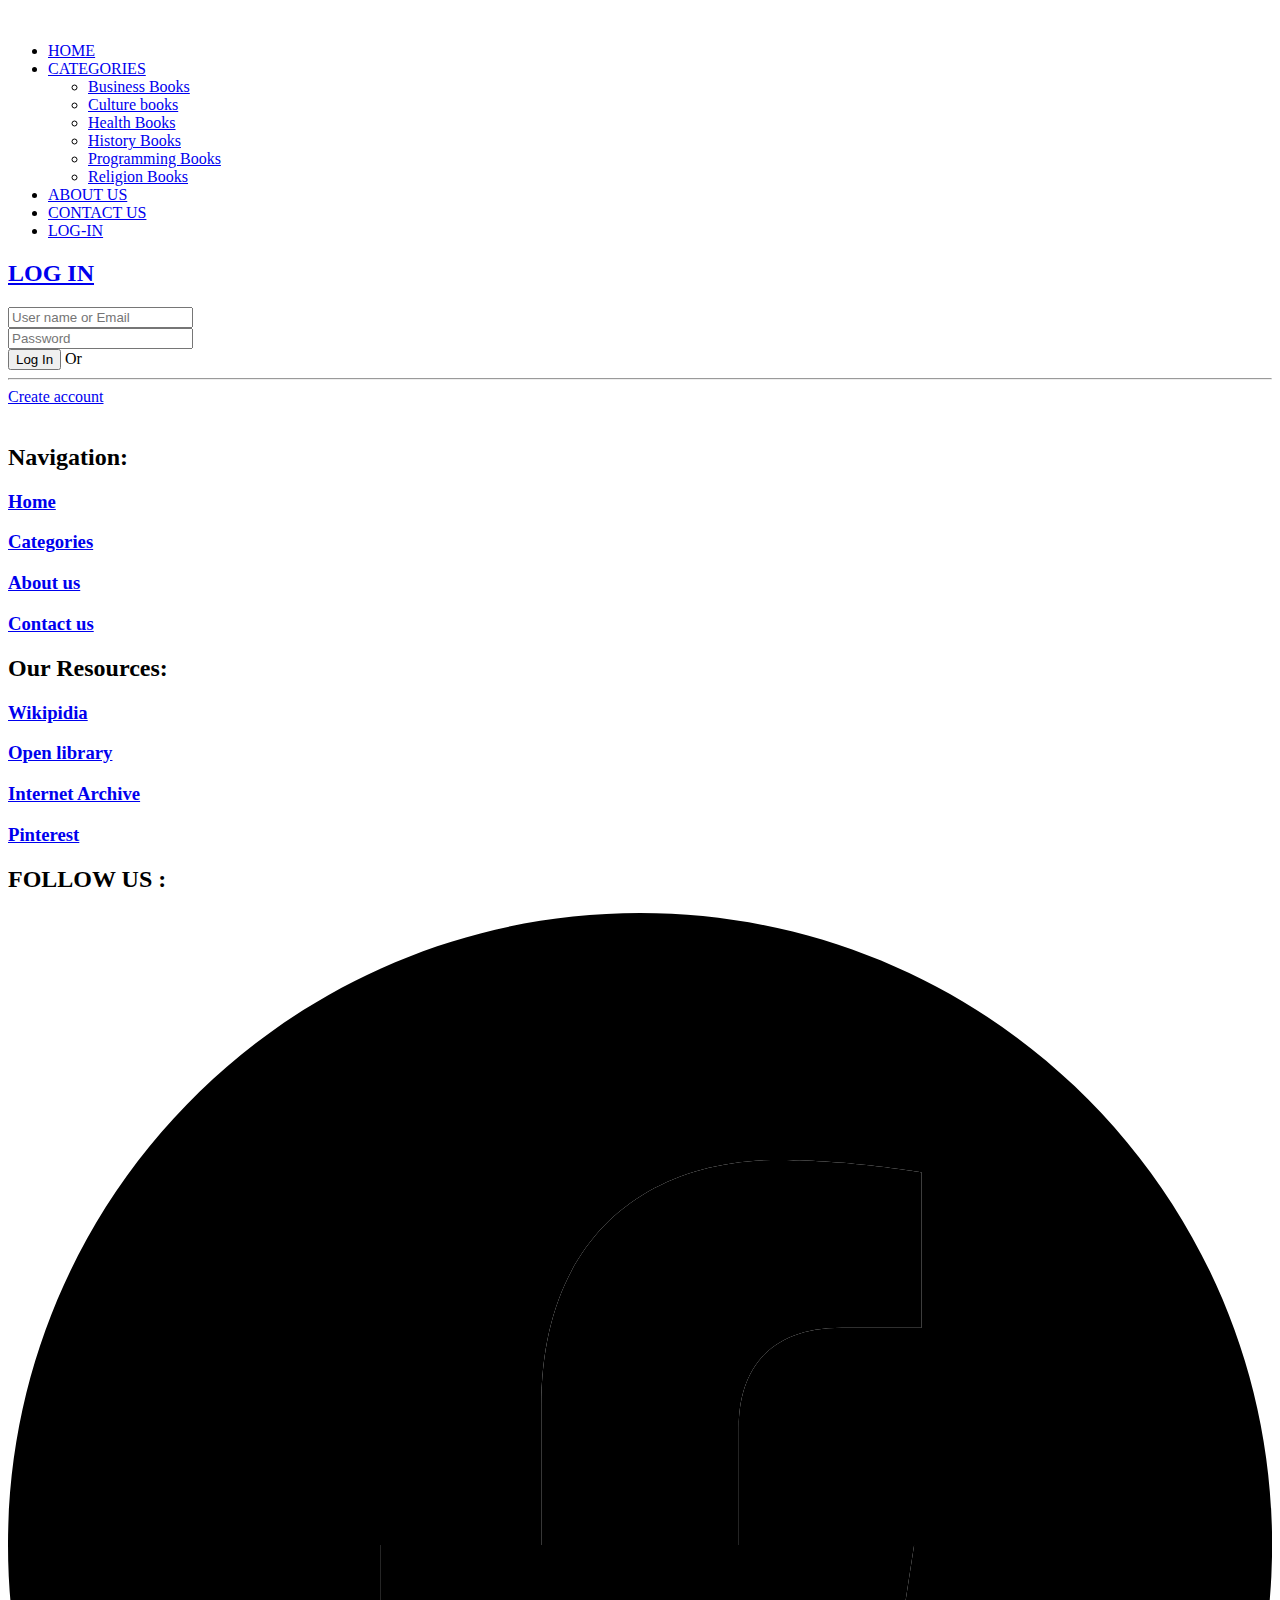
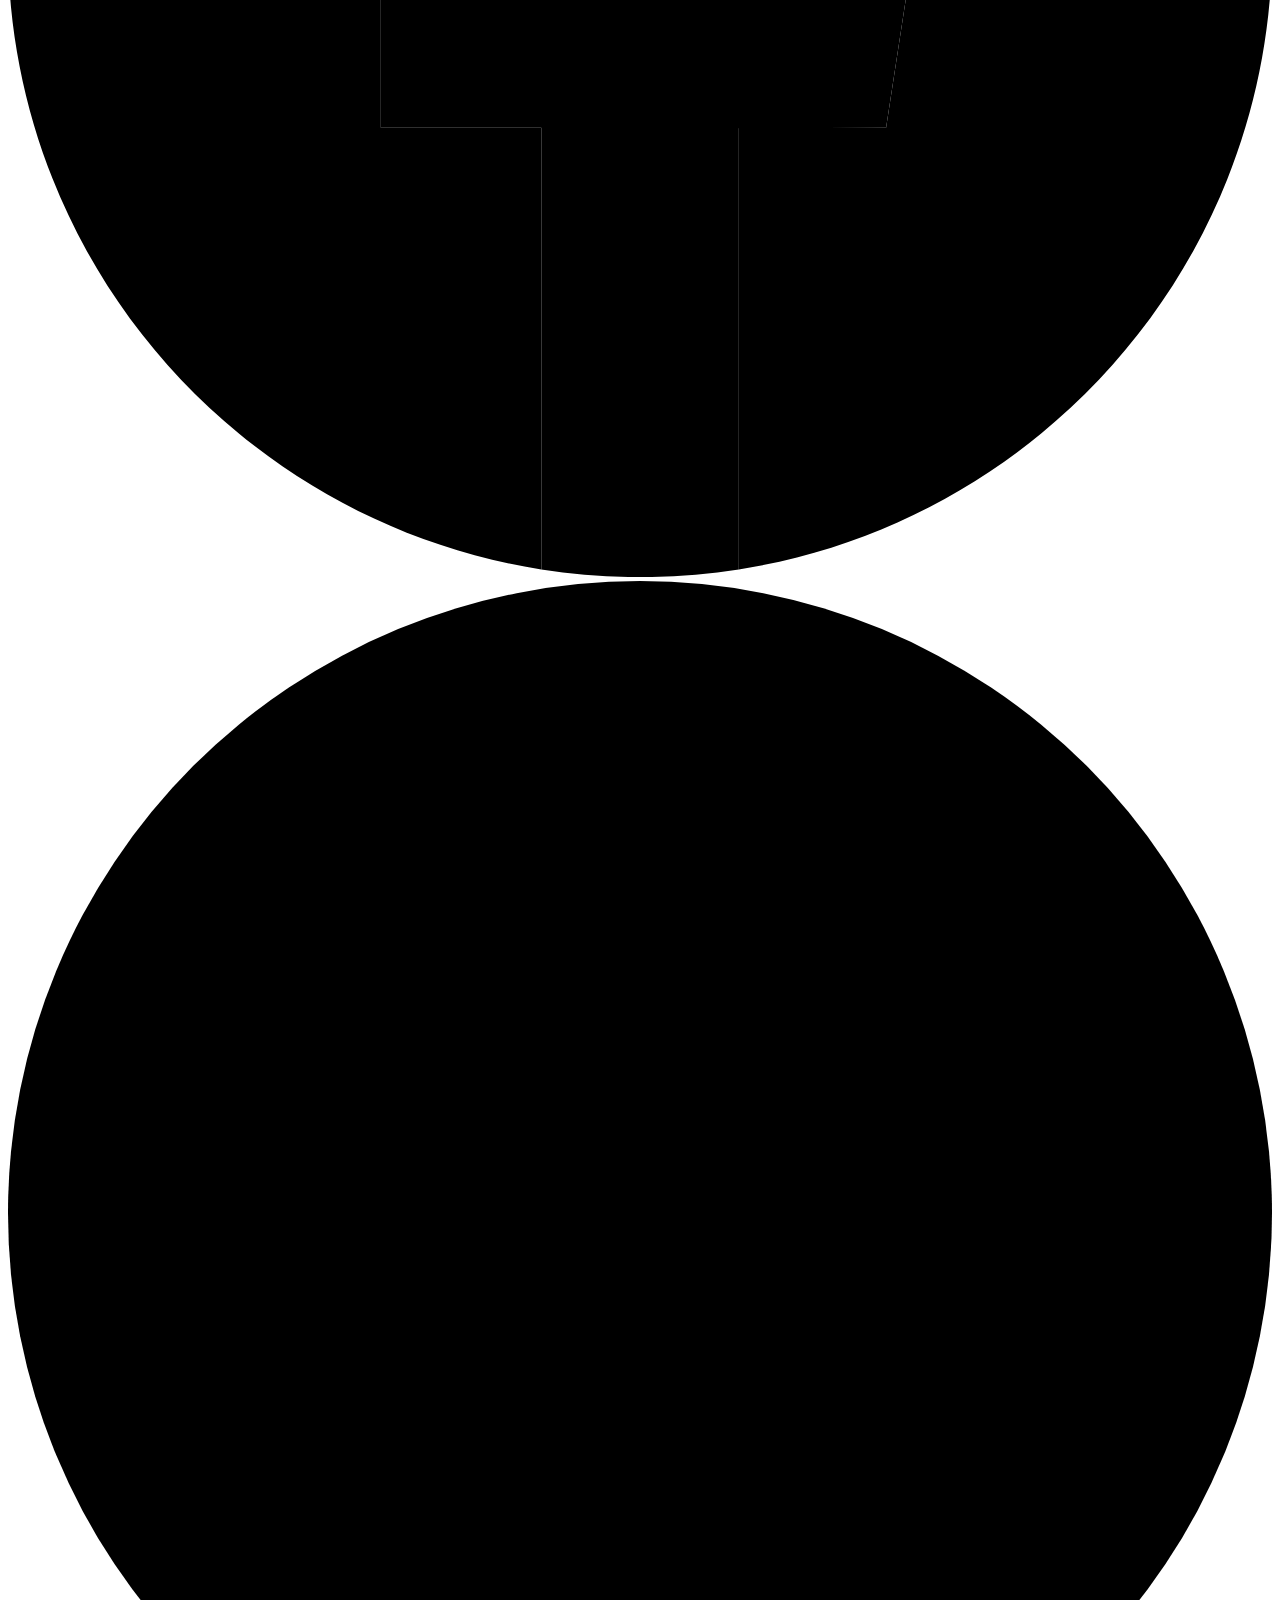
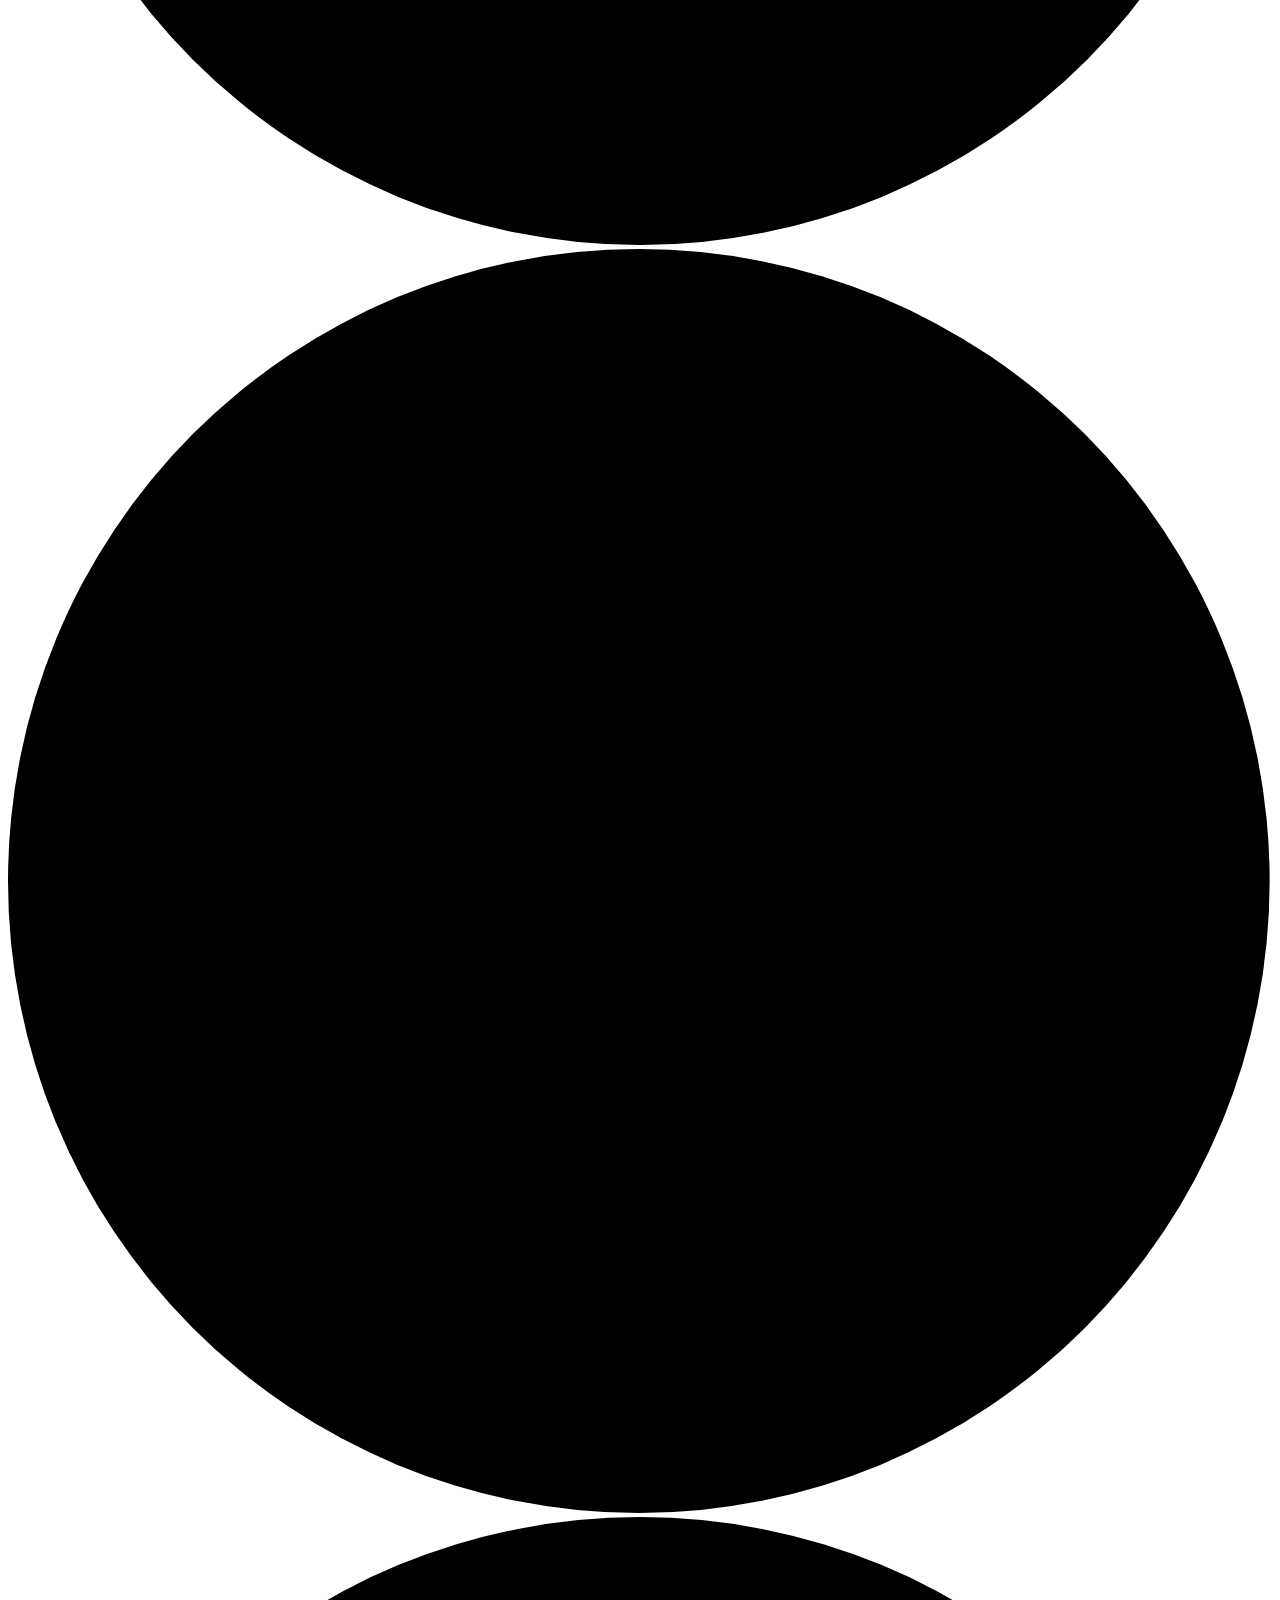
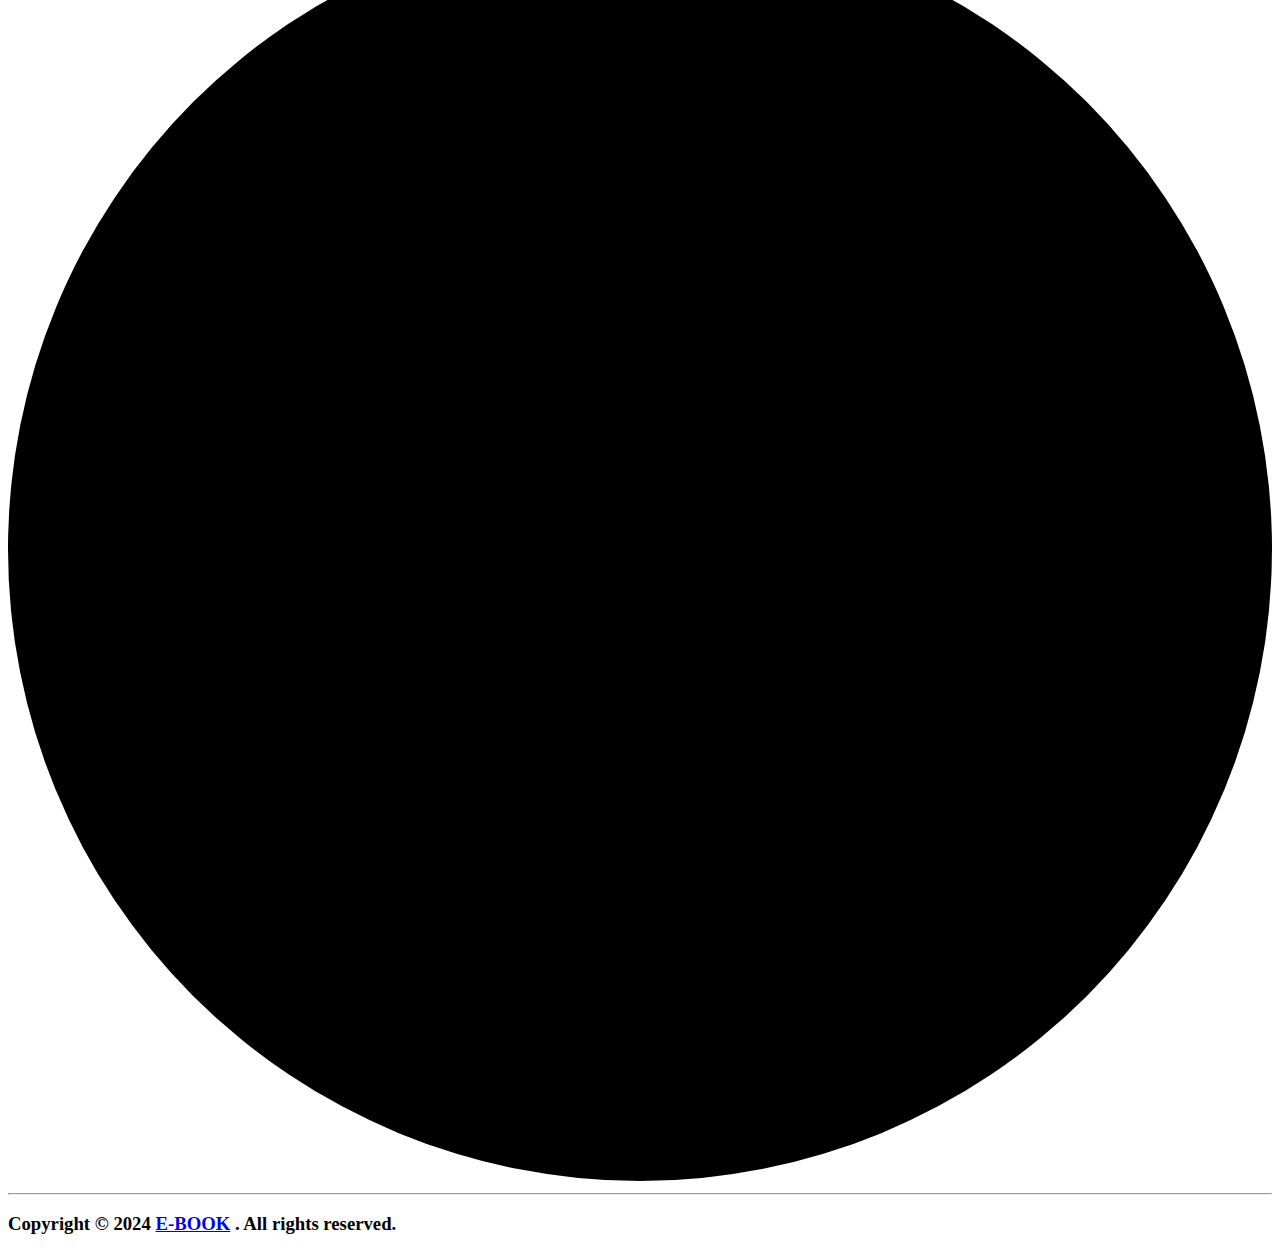
==== login.html @ e0f5c101 "update" ====
<!DOCTYPE html>
<html lang="en">

<head>
    <meta charset="UTF-8">
    <meta name="viewport" content="width=device-width, initial-scale=1.0">
    <link rel="website icon" href="images/book-logo.png">
    <link rel="stylesheet" href="Styles/footer.css">
    <link rel="stylesheet" href="styles/login.css">
    <link rel="stylesheet" href="styles/navigation.css">
    <title>Login Page</title>
</head>

<body>
    <header>
        <nav class="nav-bar">
            <div class="topimg">
                <span><a href="index.html"><img src="images/book-logo.png" class="img-logo" alt=""></span></a>
            </div>
            <div class="container">
                <ul class="first-ul">
                    <li  class="list-item"><a href="index.html" target="_blank">HOME</a></li>
                    <li id="categories" class="list-item"><a href="#">CATEGORIES</a>
                        <ul class="secend-ul">

                            <li><a href="#business-ctg">Business Books </a></li>
                            <li><a href="#culture-ctg">Culture books </a></li>
                            <li><a href="#health-ctg">Health Books</a></li>
                            <li><a href="#history-ctg">History Books</a></li>
                            <li><a href="#programming-ctg">Programming Books</a></li>
                            <li><a href="#religion-ctg">Religion Books </a></li>
                        </ul>
                    </li>
                    <li class="list-item"><a href="about.html" target="_blank">ABOUT US</a></li>
                    <li class="list-item"><a href="contact.html" target="_blank" >CONTACT US</a></li>
                    <li ><a href="login.html" target="_blank" id="logining">LOG-IN</a></li>
                </ul>
            </div>
        </nav>
    </header>
    <form action="index.html" target="_blank">
        <div class="log-in">
            <a href="login.html">
                <h2>LOG IN</h2>
            </a>
            <input class="input" type="email" placeholder="User name or Email" title="Your Email" required>
            <br>
            <input class="input" type="password" placeholder="Password" title="Your Password">
            <br>
            <input class="submit" type="submit" name="login" title="Log In" value="Log In">
            <span id="choice">Or </span>
            <hr>
            <a href="new-account.html" class="submit" title="New account">Create account</a>
        </div>
    </form>
    <footer>
        <div id="footer">
            <div class="footer">
                <img src="images/big.png" alt="">
            </div>
            <div class="resources">
                <h2>Navigation:</h2>
                <a href="index.html">
                    <h3>Home</h3>
                </a>
                <a href="index.html/#categories">
                    <h3>Categories</h3>
                </a>
                <a href="about.html">
                    <h3>About us</h3>
                </a>
                <a href="contact.html">
                    <h3>Contact us</h3>
                </a>
            </div>
            <div class="resources">
                <h2>Our Resources:</h2>
                <a href="https://wikipedia.org/">
                    <h3>Wikipidia</h3>
                </a>
                <a href="https://openlibrary.org">
                    <h3>Open library</h3>
                </a>
                <a href="https://archive.org/">
                    <h3>Internet Archive</h3>
                </a>
                <a href="https://pinterest.com/">
                    <h3>Pinterest</h3>
                </a>
            </div>
            <div class="followus">
                <h2>FOLLOW US :</h2>
                <div class="social-icon">
                    <a href="https://facebook.com" title="Facebook">
                        <svg id="Layer_1" viewBox="0 0 1080 1080">
                        
                            <path class="cls-2"
                                d="m1080.11,540.05C1080.11,241.79,838.32,0,540.05,0S0,241.79,0,540.05c0,269.56,197.49,492.98,455.67,533.49v-377.38h-137.12v-156.11h137.12v-118.98c0-135.35,80.63-210.11,203.98-210.11,59.09,0,120.89,10.55,120.89,10.55v132.9h-68.1c-67.09,0-88.01,41.63-88.01,84.34v101.31h149.78l-23.95,156.11h-125.84v377.38c258.18-40.51,455.67-263.93,455.67-533.49Z" />
                            <path class="cls-1"
                                d="m750.27,696.16l23.95-156.11h-149.78v-101.31c0-42.71,20.92-84.34,88.01-84.34h68.1v-132.9s-61.81-10.55-120.89-10.55c-123.36,0-203.98,74.76-203.98,210.11v118.98h-137.12v156.11h137.12v377.38c27.49,4.31,55.68,6.56,84.38,6.56s56.89-2.25,84.38-6.56v-377" />
                      
                            </svg>
                    </a>
                    <a href="https://instagram.com" title="Instagram">
                        <svg id="Layer_1"  viewBox="0 0 1080 1080">
                            <defs>
                                <linearGradient id="linear-gradient" x1="34.17" y1="112.78" x2="1113.96" y2="1024.76"
                                    gradientUnits="userSpaceOnUse">
                                    <stop offset="0" stop-color="#ffe187" />
                                    <stop offset=".21" stop-color="#fdb944" />
                                    <stop offset=".38" stop-color="#f05577" />
                                    <stop offset=".52" stop-color="#ed3995" />
                                    <stop offset=".74" stop-color="#8e509f" />
                                    <stop offset="1" stop-color="#5e5da9" />
                                </linearGradient>
                            </defs>
                            <circle class="cls-2" cx="540" cy="540" r="540" />
                            <g>
                                <path class="cls-1"
                                    d="m707.62,335.72c-20.5,0-37.12,16.62-37.12,37.12s16.62,37.12,37.12,37.12,37.12-16.62,37.12-37.12-16.62-37.12-37.12-37.12Z" />
                                <path class="cls-1"
                                    d="m542.6,383.32c-85.97,0-155.93,69.94-155.93,155.92s69.95,155.92,155.93,155.92,155.93-69.95,155.93-155.92-69.95-155.92-155.93-155.92Zm0,255.8c-55.07,0-99.88-44.8-99.88-99.88s44.81-99.88,99.88-99.88,99.88,44.8,99.88,99.88-44.8,99.88-99.88,99.88Z" />
                                <path class="cls-1"
                                    d="m666.38,855.82h-252.78c-104.87,0-190.18-85.32-190.18-190.18v-252.79c0-104.87,85.31-190.18,190.18-190.18h252.78c104.87,0,190.19,85.31,190.19,190.18v252.79c0,104.86-85.32,190.18-190.19,190.18Zm-252.78-573.58c-72.03,0-130.62,58.59-130.62,130.61v252.79c0,72.03,58.59,130.62,130.62,130.62h252.78c72.03,0,130.62-58.59,130.62-130.62v-252.79c0-72.03-58.6-130.61-130.62-130.61h-252.78Z" />
                            </g>
                        </svg>
                    </a>
                    <a href="https://twitter.com" title="Twitter">
                        <svg id="Layer_1" viewBox="0 0 1080 1080">
                            <ellipse class="cls-2" cx="539" cy="540" rx="539" ry="540" />
                            <path class="cls-1"
                                d="m836.8,354.97c-18.66,8.46-39.31,13.6-59.45,16.98,9.56-1.61,23.6-18.95,29.23-25.96,8.59-10.7,15.71-22.89,19.73-36.05.51-1.03.9-2.32-.13-3.1-1.29-.51-2.13-.25-3.15.27-22.49,12.07-45.74,20.82-70.49,27.02-2.05.51-3.57,0-4.87-1.29-2.05-2.32-3.98-4.51-6.16-6.31-10.4-8.87-21.56-15.82-34.15-20.96-16.52-6.75-34.57-9.61-52.37-8.45-17.31,1.13-34.31,6.02-49.68,14.06-15.4,8.06-29.14,19.27-40.08,32.8-11.32,14-19.66,30.52-23.94,48.03-4.13,16.9-3.79,33.63-1.27,50.71.38,2.83.13,3.22-2.43,2.83-96.81-14.43-177.06-49.14-242.2-123.51-2.83-3.23-4.36-3.23-6.68.24-28.51,42.81-14.68,111.58,20.94,145.38,4.75,4.51,9.63,9.01,14.88,13.12-1.92.4-25.62-2.18-46.74-13.12-2.82-1.79-4.25-.77-4.5,2.45-.26,4.63.13,8.89.77,13.9,5.47,43.39,35.47,83.53,76.54,99.19,4.88,2.06,10.27,3.86,15.53,4.76-9.36,2.06-19,3.53-45.84,1.42-3.34-.64-4.61,1.03-3.34,4.24,20.17,55.08,63.71,71.46,96.31,80.8,4.37.76,8.74.76,13.11,1.79-.27.4-.53.4-.78.78-10.82,16.52-48.31,28.81-65.77,34.93-31.75,11.12-66.33,16.12-99.89,12.81-5.37-.79-6.5-.73-7.96,0-1.48.91-.19,2.2,1.54,3.59,6.81,4.51,13.74,8.5,20.81,12.36,21.31,11.32,43.54,20.33,66.77,26.76,120,33.2,255.18,8.8,345.28-80.89,70.76-70.43,95.56-167.57,95.56-264.82,0-3.81,4.49-5.91,7.15-7.91,18.41-13.86,33.26-30.44,46.99-48.96,3.09-4.16,3.11-7.86,3.11-9.38v-.51c0-1.55-.02-1.09-2.42,0Z" />
                        </svg>
                    </a>
                    <a href="https://youtube.com" title="Youtube">
                        <svg id="Layer_1" viewBox="0 0 1080 1080">
                            <circle class="cls-2" cx="540" cy="540" r="540" />
                            <path class="cls-1"
                                d="m829.11,462.85c0-71.61-58.05-129.67-129.67-129.67h-331.58c-71.61,0-129.67,58.06-129.67,129.67v154.3c0,71.62,58.05,129.67,129.67,129.67h331.58c71.61,0,129.67-58.05,129.67-129.67v-154.3Zm-195,88.71l-148.69,73.56c-5.83,3.15-25.63-1.07-25.63-7.7v-151c0-6.72,19.97-10.93,25.8-7.6l142.33,77.44c5.97,3.39,12.23,12.03,6.2,15.3Z" />
                        </svg>
                    </a>
                </div>
            </div>
        </div>
        <div class="bottom">
            <hr>
            <h3> Copyright &copy; 2024 <a href="index.html">E-BOOK</a> . All rights reserved.</h3>
        </div>
    </footer>
</body>

</html>
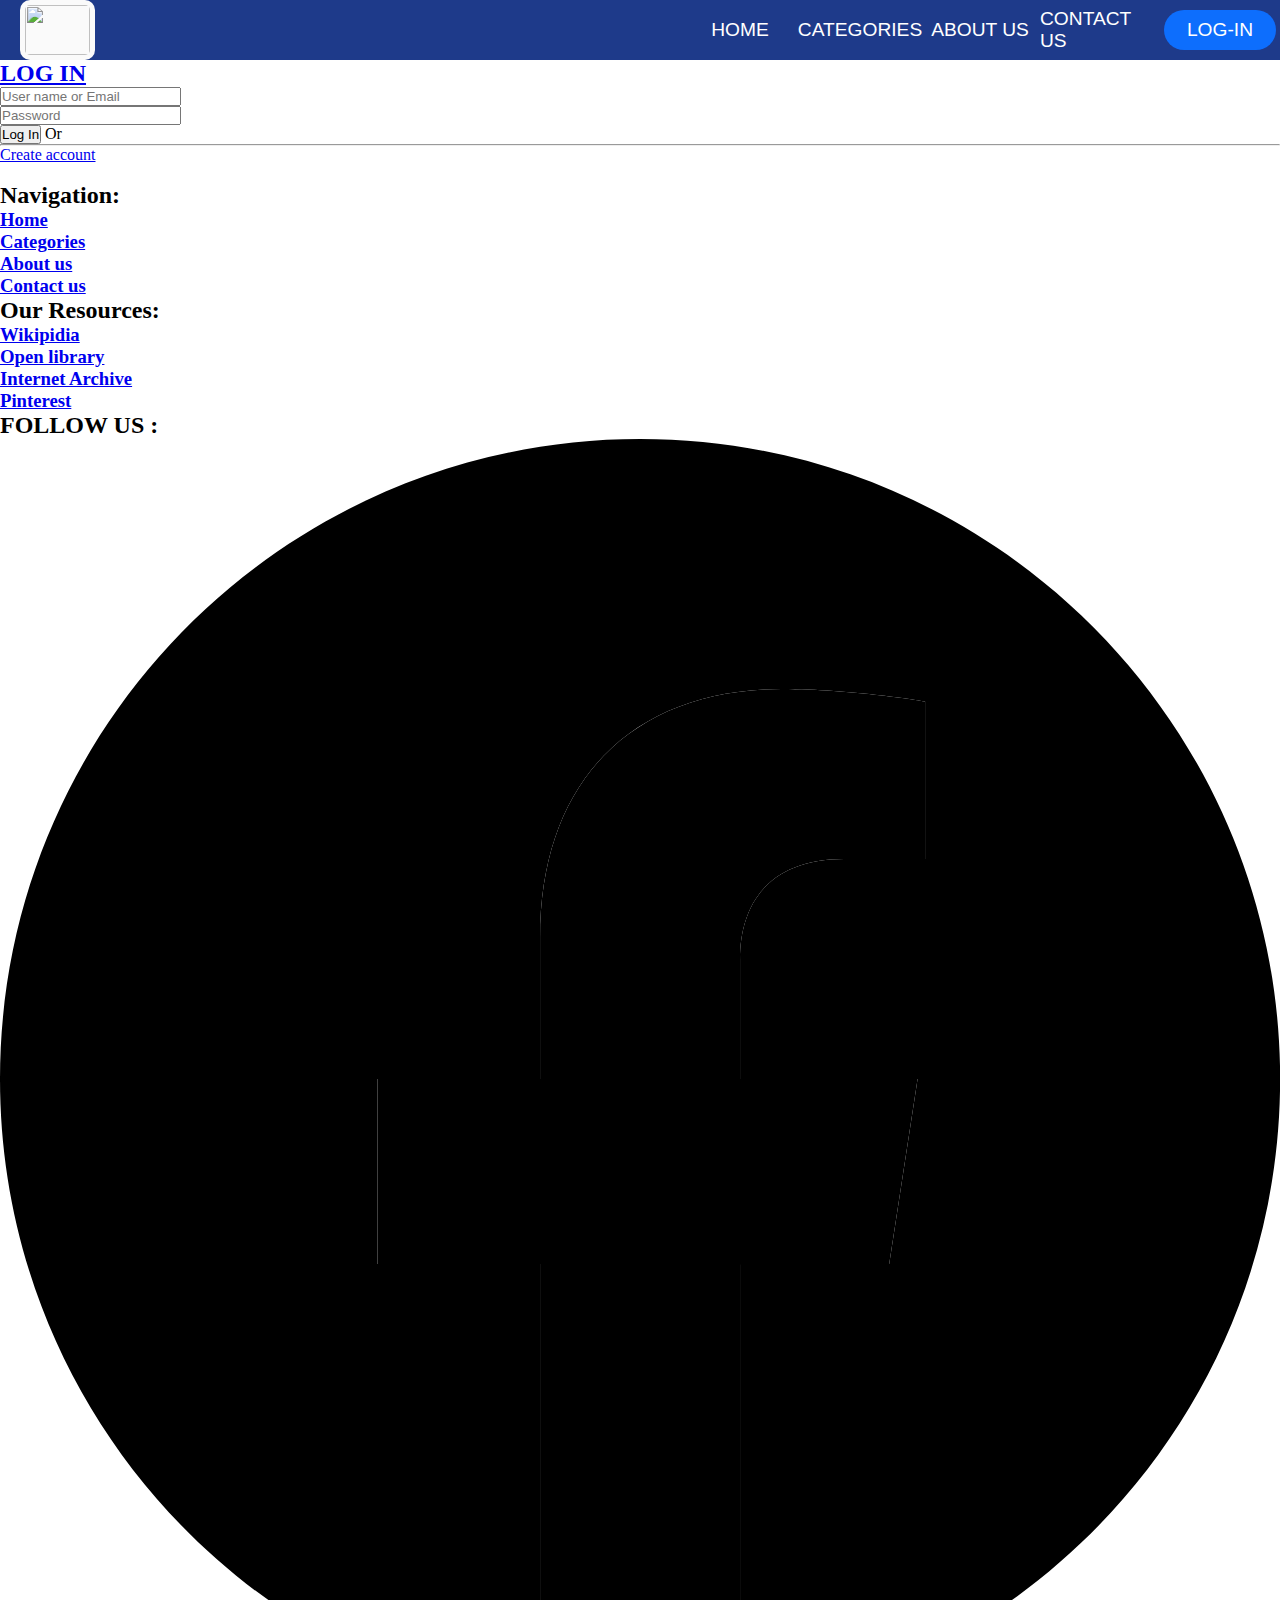
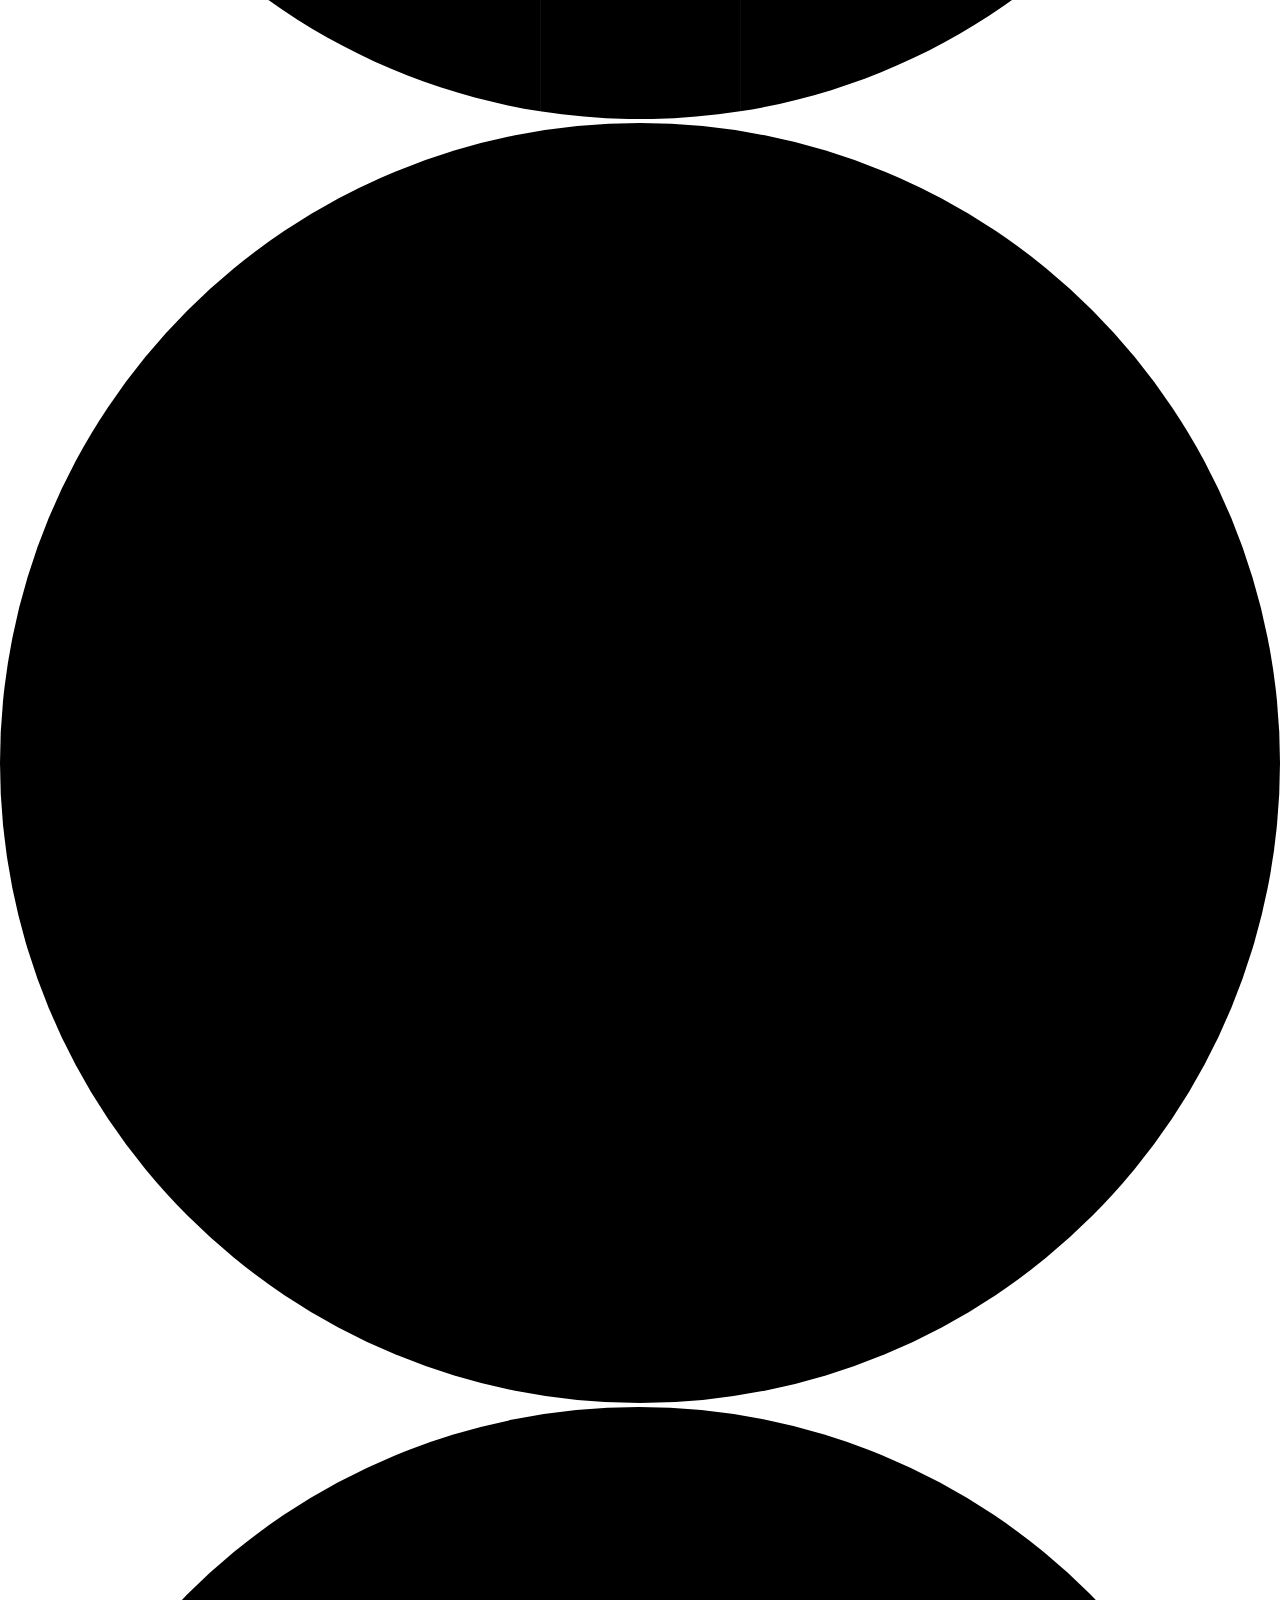
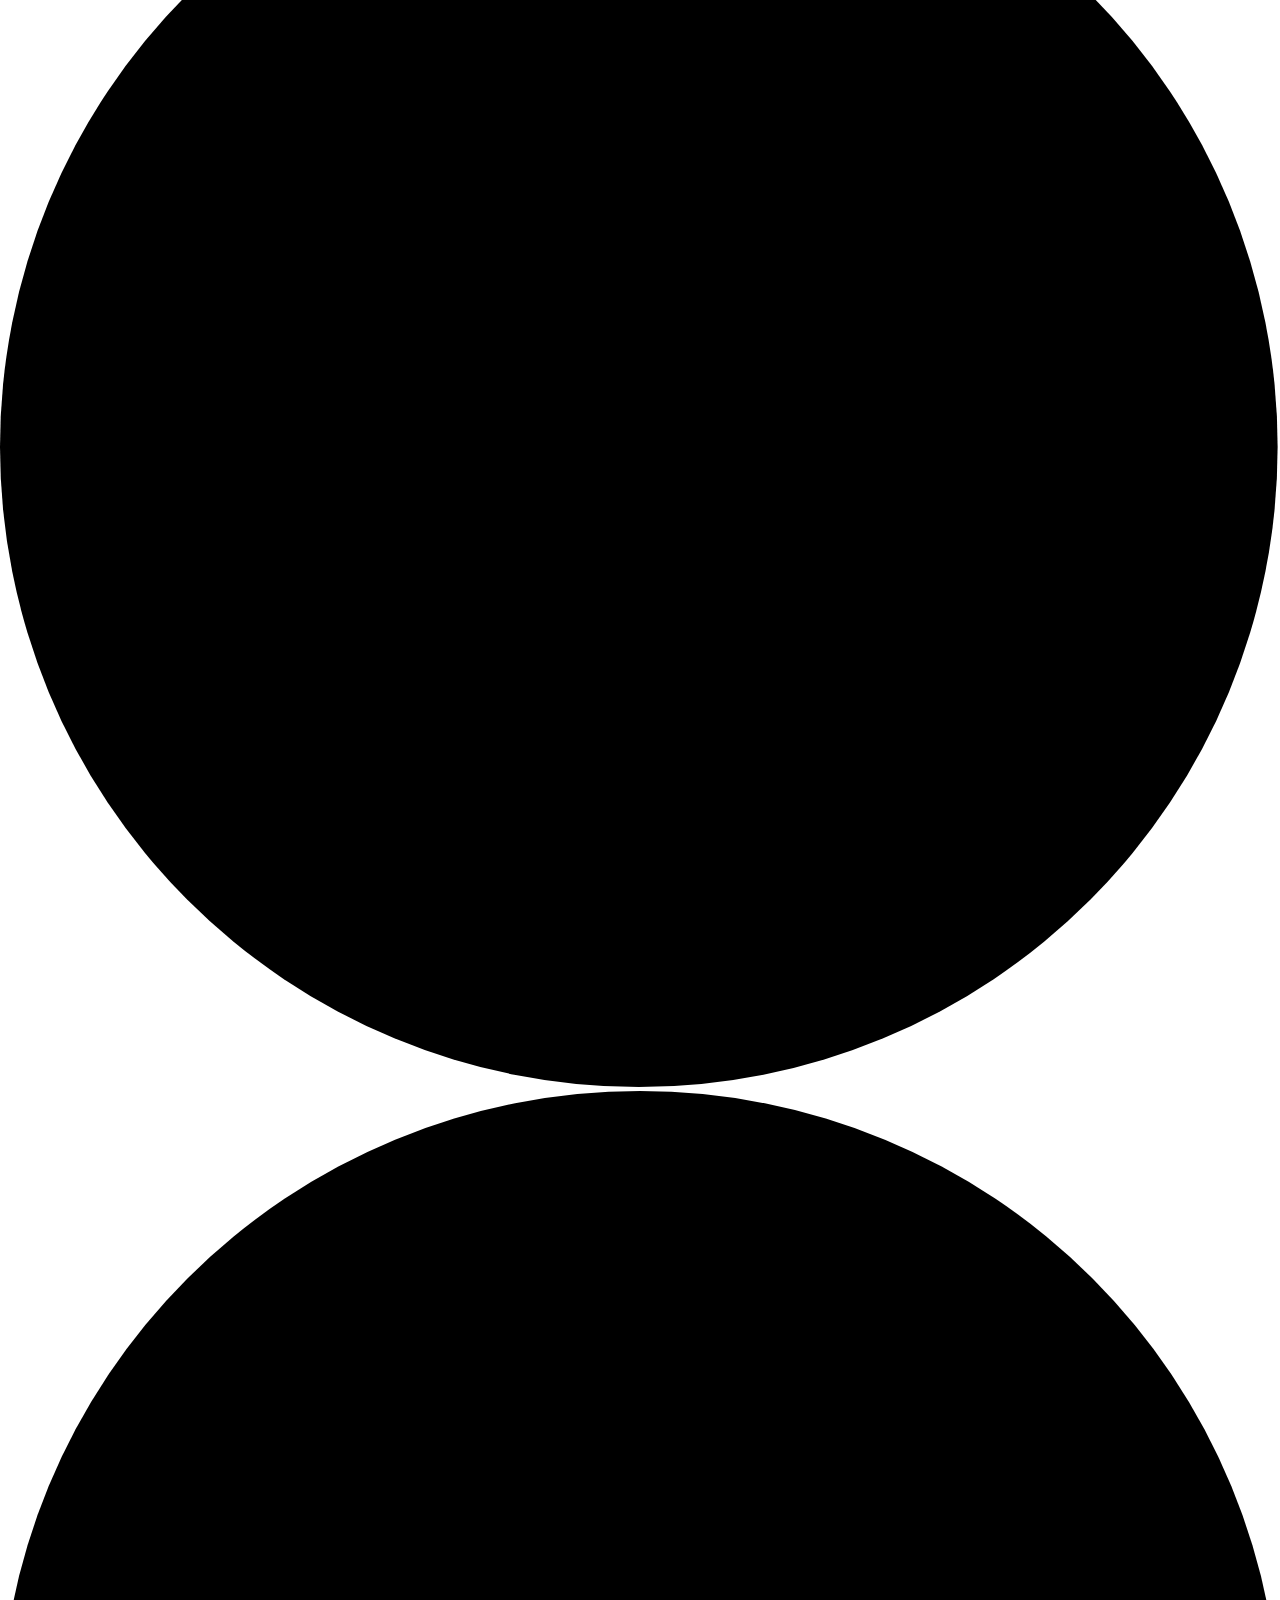
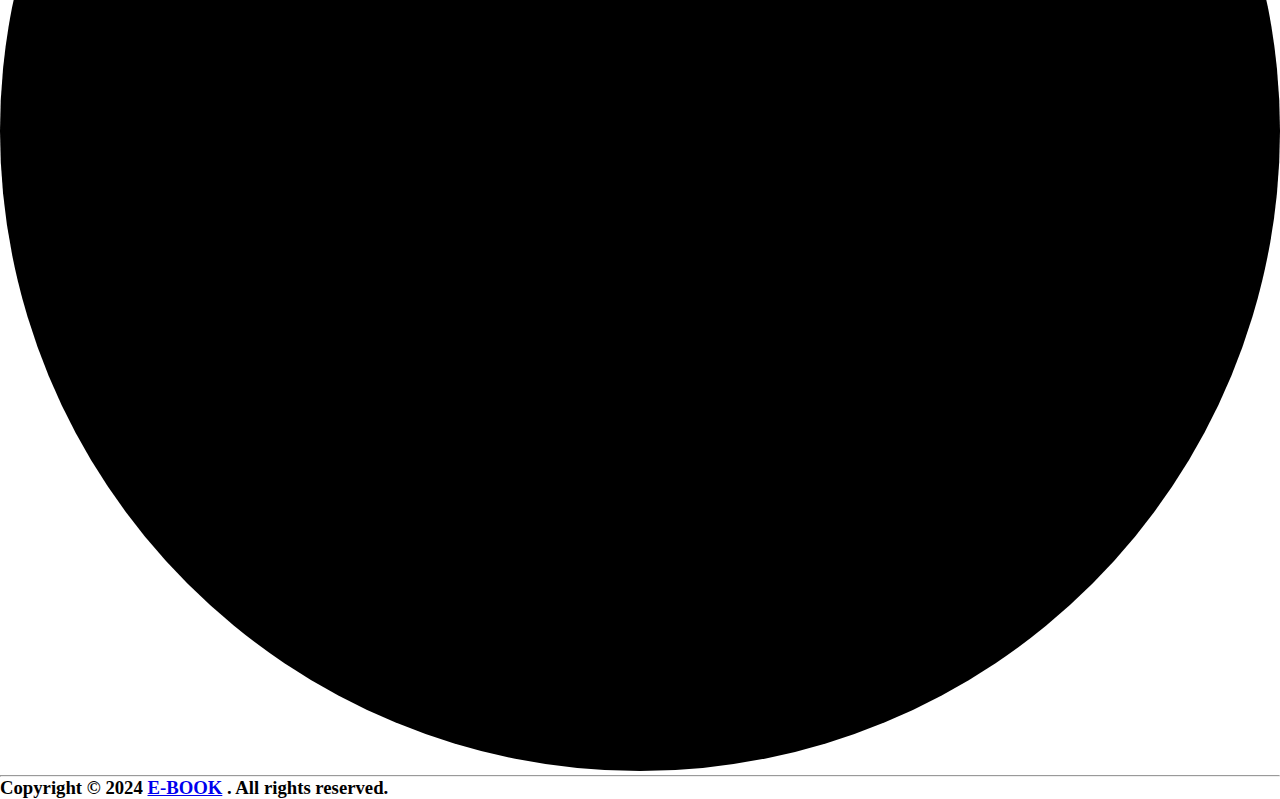
==== commit e3216b5b: "Update login.html" ====
--- a/login.html
+++ b/login.html
@@ -5,12 +5,11 @@
     <meta charset="UTF-8">
     <meta name="viewport" content="width=device-width, initial-scale=1.0">
     <link rel="website icon" href="images/book-logo.png">
+     <link rel="stylesheet" href="Styles/navigation.css">
     <link rel="stylesheet" href="Styles/footer.css">
     <link rel="stylesheet" href="styles/login.css">
-    <link rel="stylesheet" href="styles/navigation.css">
     <title>Login Page</title>
 </head>
-
 <body>
     <header>
         <nav class="nav-bar">
--- a/Styles/navigation.css
+++ b/Styles/navigation.css
@@ -0,0 +1,142 @@
+* {
+    margin: 0;
+    padding: 0;
+}
+
+
+.nav-bar {
+    width: 100%;
+    height: 60px;
+    background-color: #1E3A8A;
+    display: flex;
+    flex-direction: column;
+    align-items: end;
+    justify-content: center;
+    z-index: 1000;
+    position: relative;
+    
+}
+
+.container>.first-ul {
+    width: 600px;
+    height: 60px;
+    display: flex;
+    flex-direction: row;
+    align-items: center;
+  
+}
+
+.first-ul li {
+    float: left;
+    list-style-type: none;
+    width: 20%;
+}
+
+.first-ul>li>a {
+    text-decoration: none;
+    color: white;
+    font-family: 'Segoe UI', Tahoma, Verdana, sans-serif;
+    font-size: 1.2em;
+    height: 60px;
+    display: flex;
+    flex-direction: column;
+    align-items: center;
+    justify-content: space-evenly;
+
+}
+#logining{
+    background-color: #0d6efd;
+    border-radius: 20px;
+    
+    height: 40px;
+    margin: 0 4px;
+
+}
+#logining:hover{
+    background-color: #fd7e14;
+}
+
+
+.first-ul .list-item:hover {
+    background-color: #e56b6f;
+}
+
+.img-logo {
+    height: 50px;
+    width: 65px;
+    border-radius: 10px;
+    position: absolute;
+    margin: 0px 20px;
+    background-color: rgb(250, 250, 250);
+    padding: 5px;
+
+}
+
+.topimg {
+    height: 60px;
+    display: flex;
+    flex-direction: column;
+    align-self: flex-start;
+    justify-self: flex-start;
+}
+
+.secend-ul {
+    overflow: hidden;
+    background-color: #082f99;
+    top: 60px;
+    width: 120px;
+    max-height: 0;
+    display: flex;
+    flex-direction: column;
+    justify-content: space-evenly;
+    align-items: center;
+    z-index: 1000;
+    text-align: center;
+    border-radius: 0px 0px 6px 6px;
+}
+
+#categories:hover .secend-ul {
+    overflow: visible;
+    max-height: 300px;
+    position: absolute;
+    transition: max-height 0.4s ease-out;
+}
+
+.secend-ul li {
+    list-style: none;
+    width: 100%;
+    height: 60px;
+    display: flex;
+    align-items: center;
+    justify-content: center;
+}
+
+.secend-ul :last-child {
+    border-radius: 0px 0px 6px 6px;
+}
+
+.secend-ul>li>a {
+    text-decoration: none;
+    color: rgb(245, 239, 239);
+    font-family: Arial, Helvetica, sans-serif;
+}
+
+.secend-ul>li:hover {
+    background-color: #e56b6f;
+}
+
+#categories li a {
+    visibility: hidden;
+    opacity: 0;
+}
+
+#categories:hover a {
+    visibility: visible;
+    opacity: 1;
+    transition: visibility 0s, opacity 1.1s ease-out;
+}
+
+li a :active,
+li a:checked {
+    background-color: #e56b6f;
+}
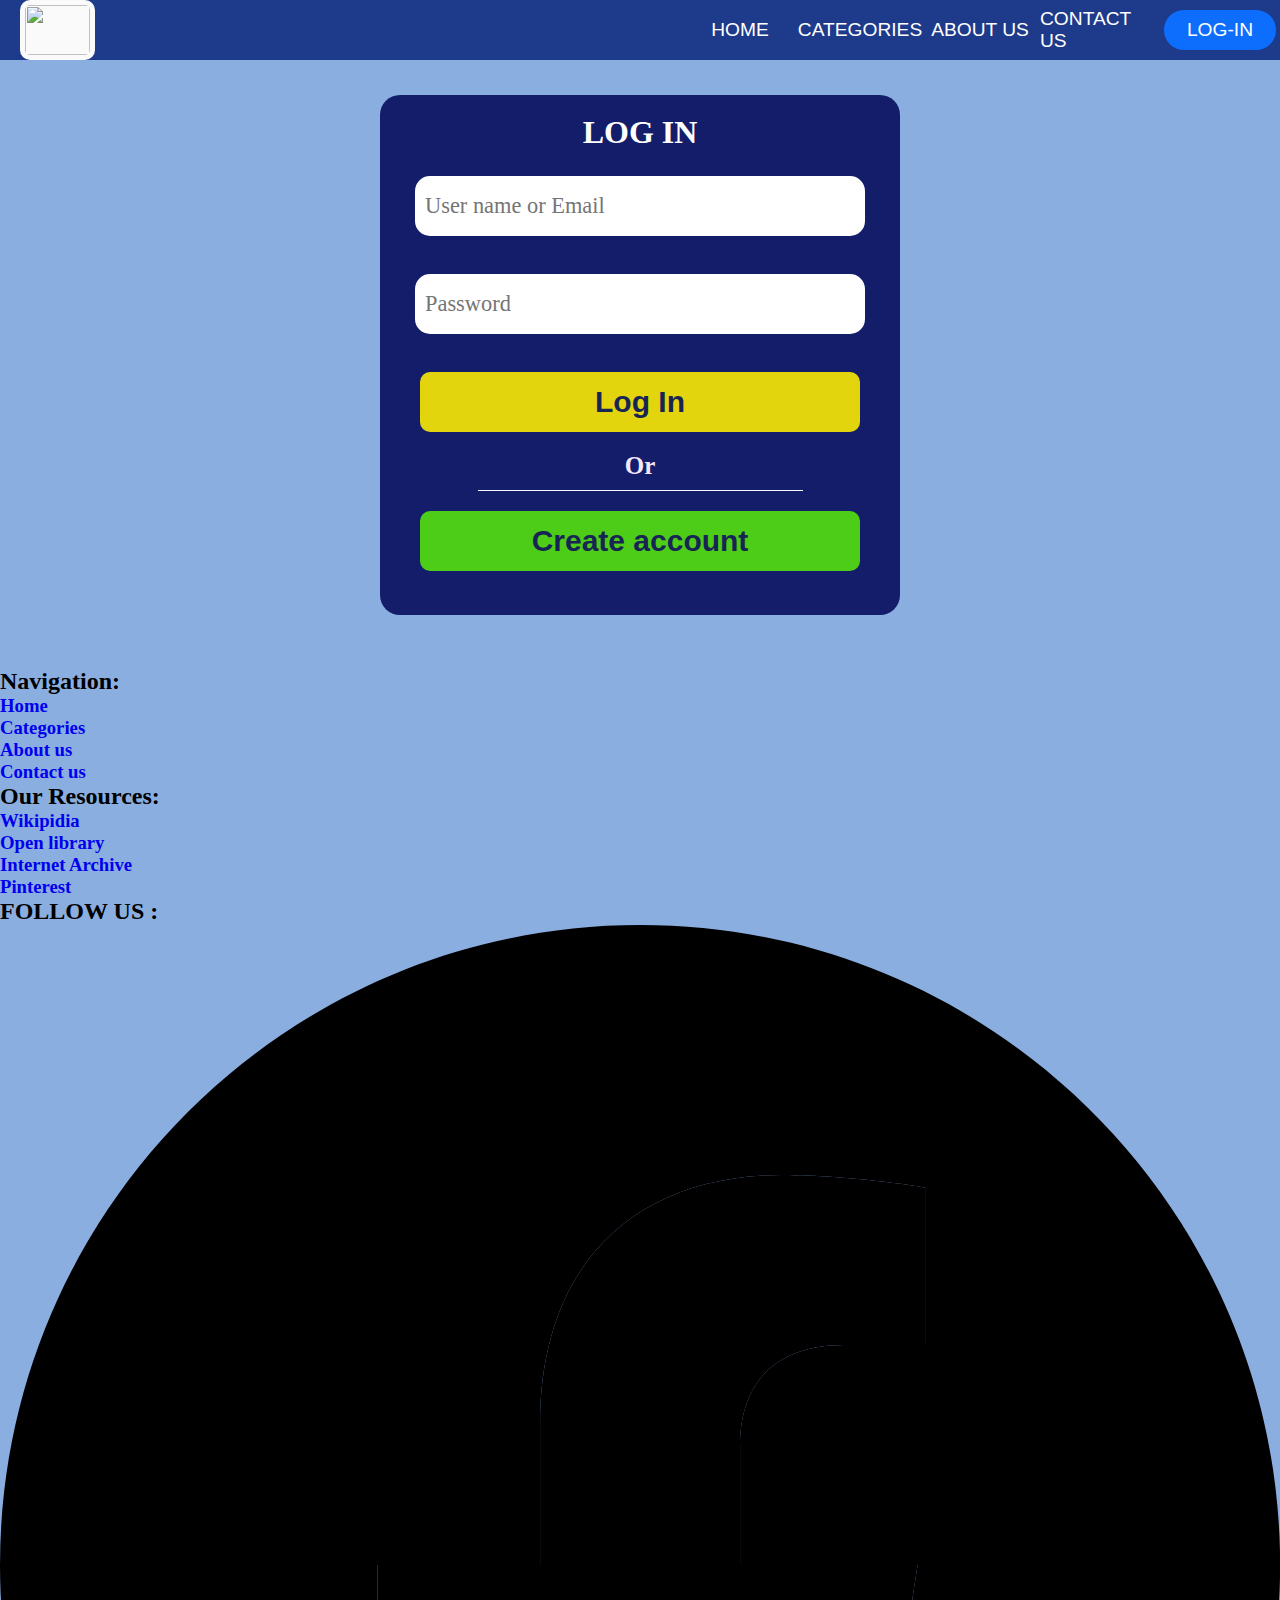
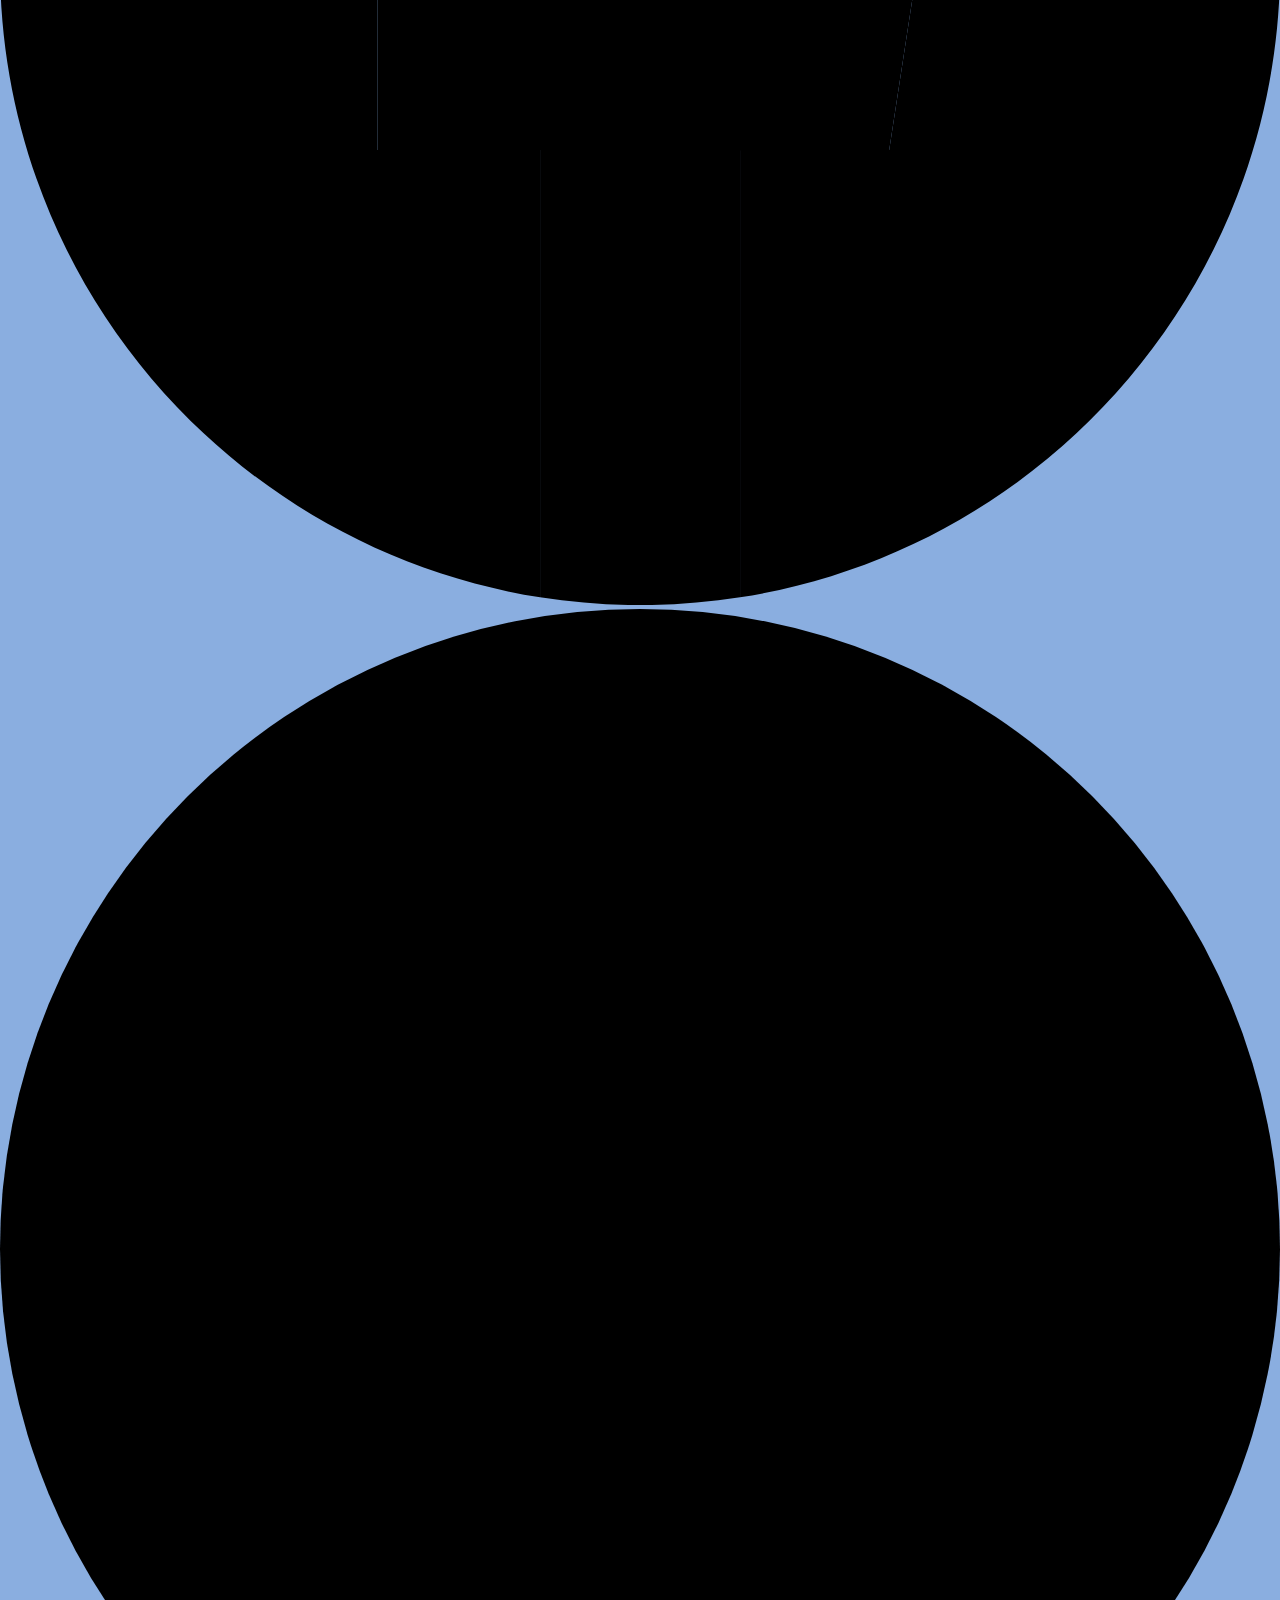
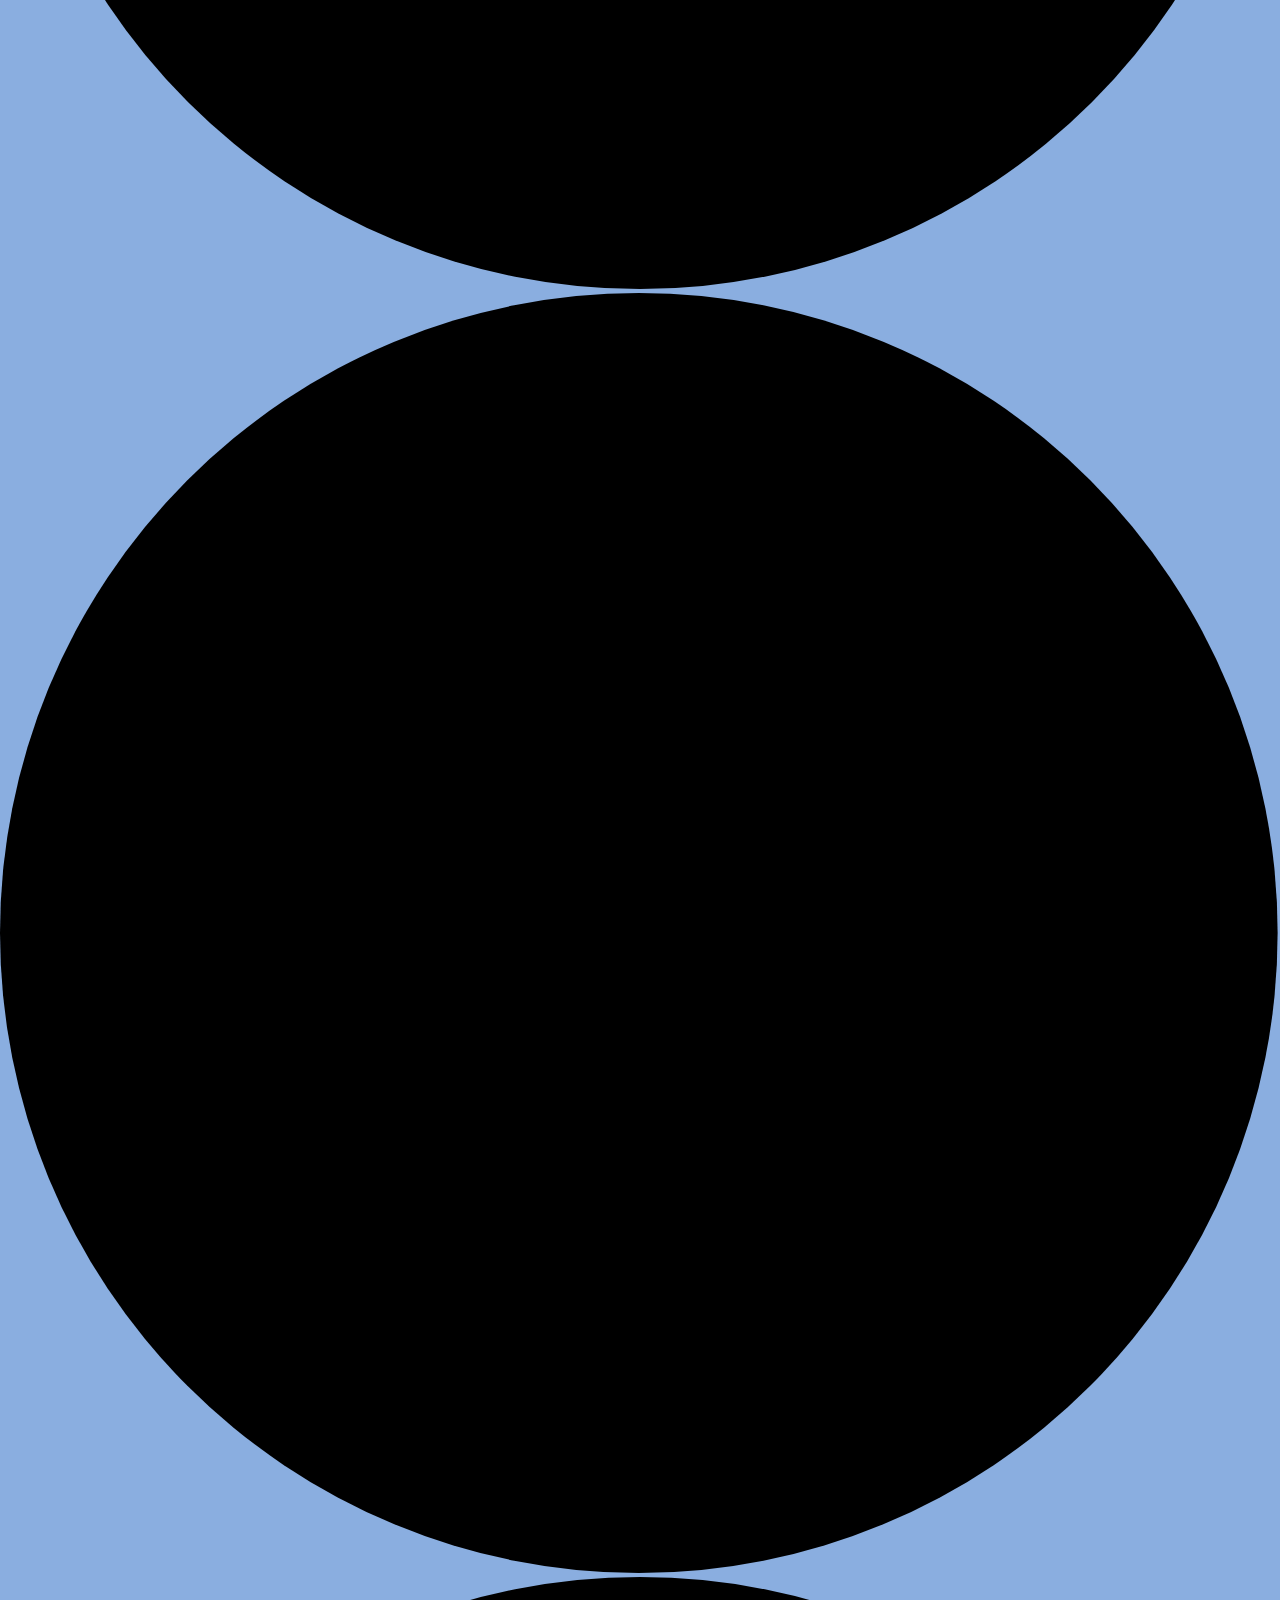
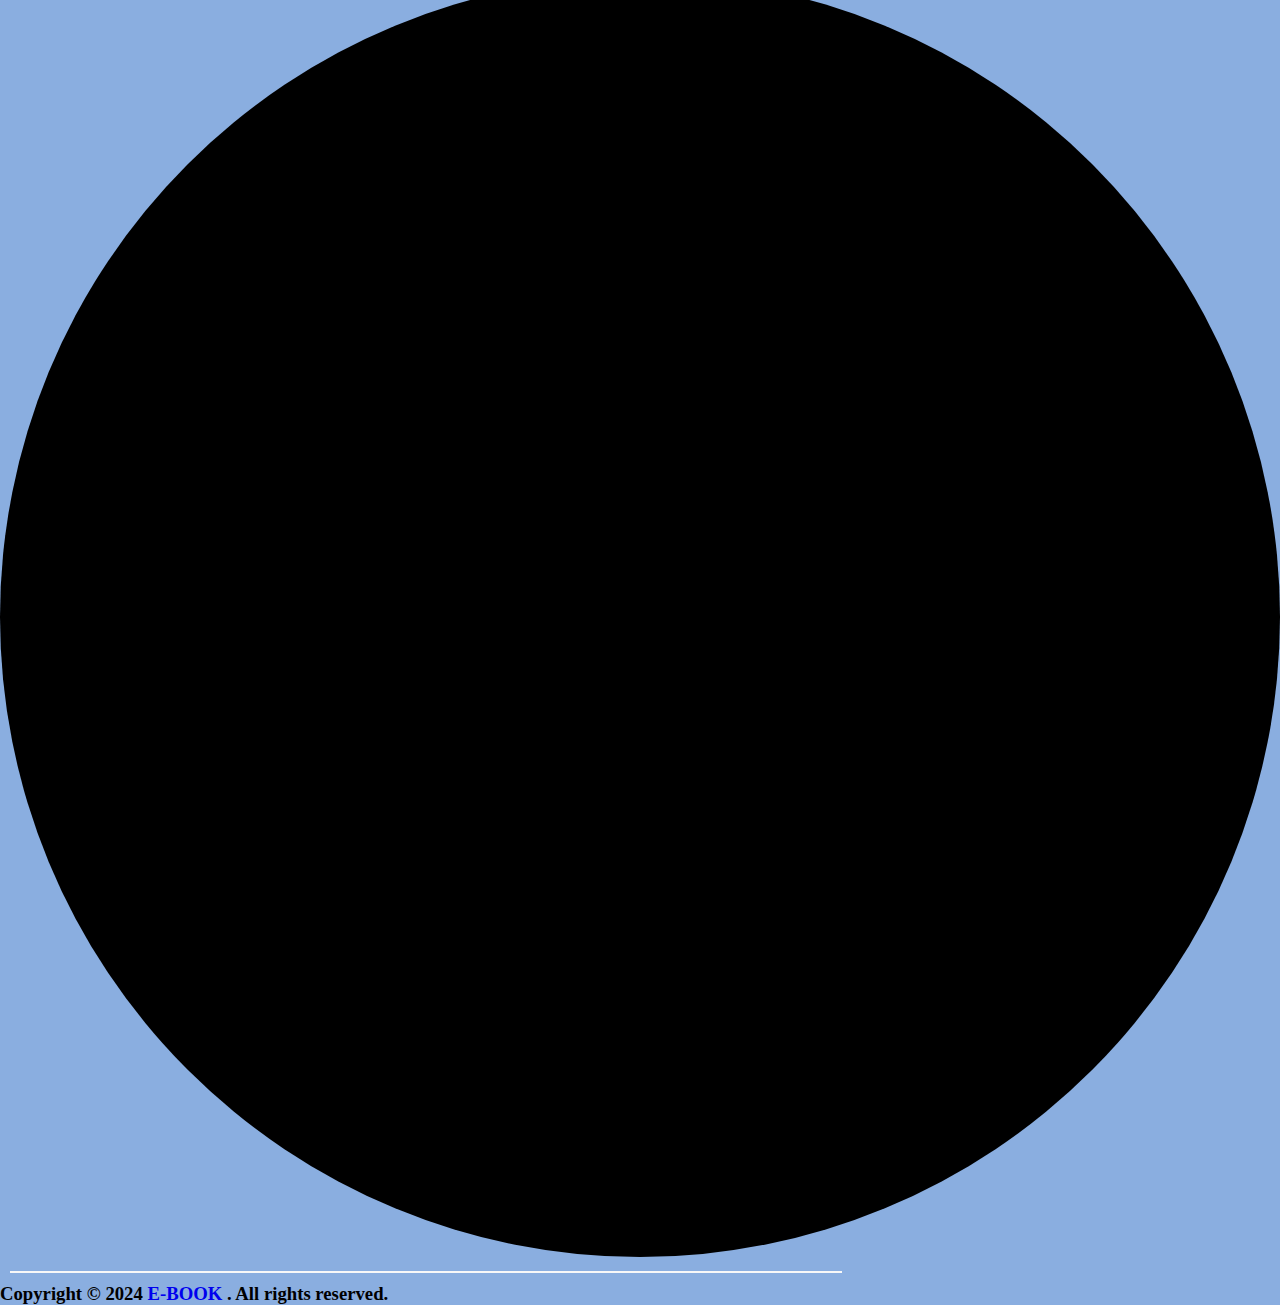
==== commit 073eb346: "Update login.html" ====
--- a/login.html
+++ b/login.html
@@ -7,7 +7,7 @@
     <link rel="website icon" href="images/book-logo.png">
      <link rel="stylesheet" href="Styles/navigation.css">
     <link rel="stylesheet" href="Styles/footer.css">
-    <link rel="stylesheet" href="styles/login.css">
+    <link rel="stylesheet" href="Styles/login.css">
     <title>Login Page</title>
 </head>
 <body>
--- a/Styles/login.css
+++ b/Styles/login.css
@@ -0,0 +1,241 @@
+
+*{
+    margin: 0;
+    padding: 0;
+}
+body{
+    background-color: #8aaee0;
+    background-image: url(../images/img6.jpg);
+    background-size: 100% 700px;
+    background-repeat: no-repeat;
+}
+form{
+    display: flex;
+    align-items: center;
+    justify-content: center;
+    top: 25px;
+    position: relative;
+    margin-bottom: 60px;
+} 
+.log-in h2{
+    text-align: center;
+    color: #ffffff;
+    font-size: 2em;
+    margin: -15px 0px  15px;
+}
+.log-in{
+    display: flex;
+    flex-direction: column;
+    justify-content: center;
+    align-items: center;
+    height: 500px;
+    width: 500px;
+    background-color: #010758de;
+    padding: 10px;
+    margin-top:10px;
+    position: relative;
+    border-radius: 20px;
+}
+.input{
+    margin: 10px ;
+    width: 86%;
+    border: none;
+    height: 40px;
+    border-radius: 15px;
+    padding:10px;
+    font-family: 'Times New Roman', Times, serif;
+    font-size: 1.4em;
+    outline: none;
+}
+
+.submit{
+    width: 88%;
+    margin: 10px 13px;
+    height: 60px;
+    border-radius: 10px;
+    border: none;
+    display: flex;
+    align-items: center;
+    justify-content: center;
+    background-color: #ffee01e1;
+    font-weight: bolder;
+    color: #172554;
+    font-size: 30px;
+    font-family: 'Gill Sans', 'Gill Sans MT', Calibri, 'Trebuchet MS', sans-serif;
+}
+.log-in>:last-child{
+    width: 88%;
+    margin: 10px 13px;
+    height: 60px;
+    border-radius: 10px;
+    border: none;
+    display: flex;
+    align-items: center;
+    justify-content: center;
+    background-color: #5eff01c7;
+    font-weight: bolder;
+    color: #172554;
+    font-size: 30px;
+   font-family: 'Gill Sans', 'Gill Sans MT', Calibri, 'Trebuchet MS', sans-serif;
+}
+#choice{
+    display: flex;
+    justify-content: center;
+    color: #f4e7fb;
+    font-weight: bolder; 
+    font-size: 25px;
+    margin: 10px 0px 0px;
+}
+hr{
+    height: 1.5px;
+    width: 65%;
+    margin: 10px;
+    border: none;
+    background-color: #f8f8f8;
+}
+a{
+    text-decoration: none; 
+}
+
+* {
+    margin: 0;
+    padding: 0;
+}
+
+
+.nav-bar {
+    width: 100%;
+    height: 60px;
+    background-color: #1E3A8A;
+    display: flex;
+    flex-direction: column;
+    align-items: end;
+    justify-content: center;
+    z-index: 1000;
+    position: relative;
+    
+}
+
+.container>.first-ul {
+    width: 600px;
+    height: 60px;
+    display: flex;
+    flex-direction: row;
+    align-items: center;
+  
+}
+
+.first-ul li {
+    float: left;
+    list-style-type: none;
+    width: 20%;
+}
+
+.first-ul>li>a {
+    text-decoration: none;
+    color: white;
+    font-family: 'Segoe UI', Tahoma, Verdana, sans-serif;
+    font-size: 1.2em;
+    height: 60px;
+    display: flex;
+    flex-direction: column;
+    align-items: center;
+    justify-content: space-evenly;
+
+}
+#logining{
+    background-color: #0d6efd;
+    border-radius: 20px;
+    
+    height: 40px;
+    margin: 0 4px;
+
+}
+#logining:hover{
+    background-color: #fd7e14;
+}
+
+
+.first-ul .list-item:hover {
+    background-color: #e56b6f;
+}
+
+.img-logo {
+    height: 50px;
+    width: 65px;
+    border-radius: 10px;
+    position: absolute;
+    margin: 0px 20px;
+    background-color: rgb(250, 250, 250);
+    padding: 5px;
+
+}
+
+.topimg {
+    height: 60px;
+    display: flex;
+    flex-direction: column;
+    align-self: flex-start;
+    justify-self: flex-start;
+}
+
+.secend-ul {
+    overflow: hidden;
+    background-color: #082f99;
+    top: 60px;
+    width: 120px;
+    max-height: 0;
+    display: flex;
+    flex-direction: column;
+    justify-content: space-evenly;
+    align-items: center;
+    z-index: 1000;
+    text-align: center;
+    border-radius: 0px 0px 6px 6px;
+}
+
+#categories:hover .secend-ul {
+    overflow: visible;
+    max-height: 300px;
+    position: absolute;
+    transition: max-height 0.4s ease-out;
+}
+
+.secend-ul li {
+    list-style: none;
+    width: 100%;
+    height: 60px;
+    display: flex;
+    align-items: center;
+    justify-content: center;
+}
+
+.secend-ul :last-child {
+    border-radius: 0px 0px 6px 6px;
+}
+
+.secend-ul>li>a {
+    text-decoration: none;
+    color: rgb(245, 239, 239);
+    font-family: Arial, Helvetica, sans-serif;
+}
+
+.secend-ul>li:hover {
+    background-color: #e56b6f;
+}
+
+#categories li a {
+    visibility: hidden;
+    opacity: 0;
+}
+
+#categories:hover a {
+    visibility: visible;
+    opacity: 1;
+    transition: visibility 0s, opacity 1.1s ease-out;
+}
+
+li a :active,
+li a:checked {
+    background-color: #e56b6f;
+}
